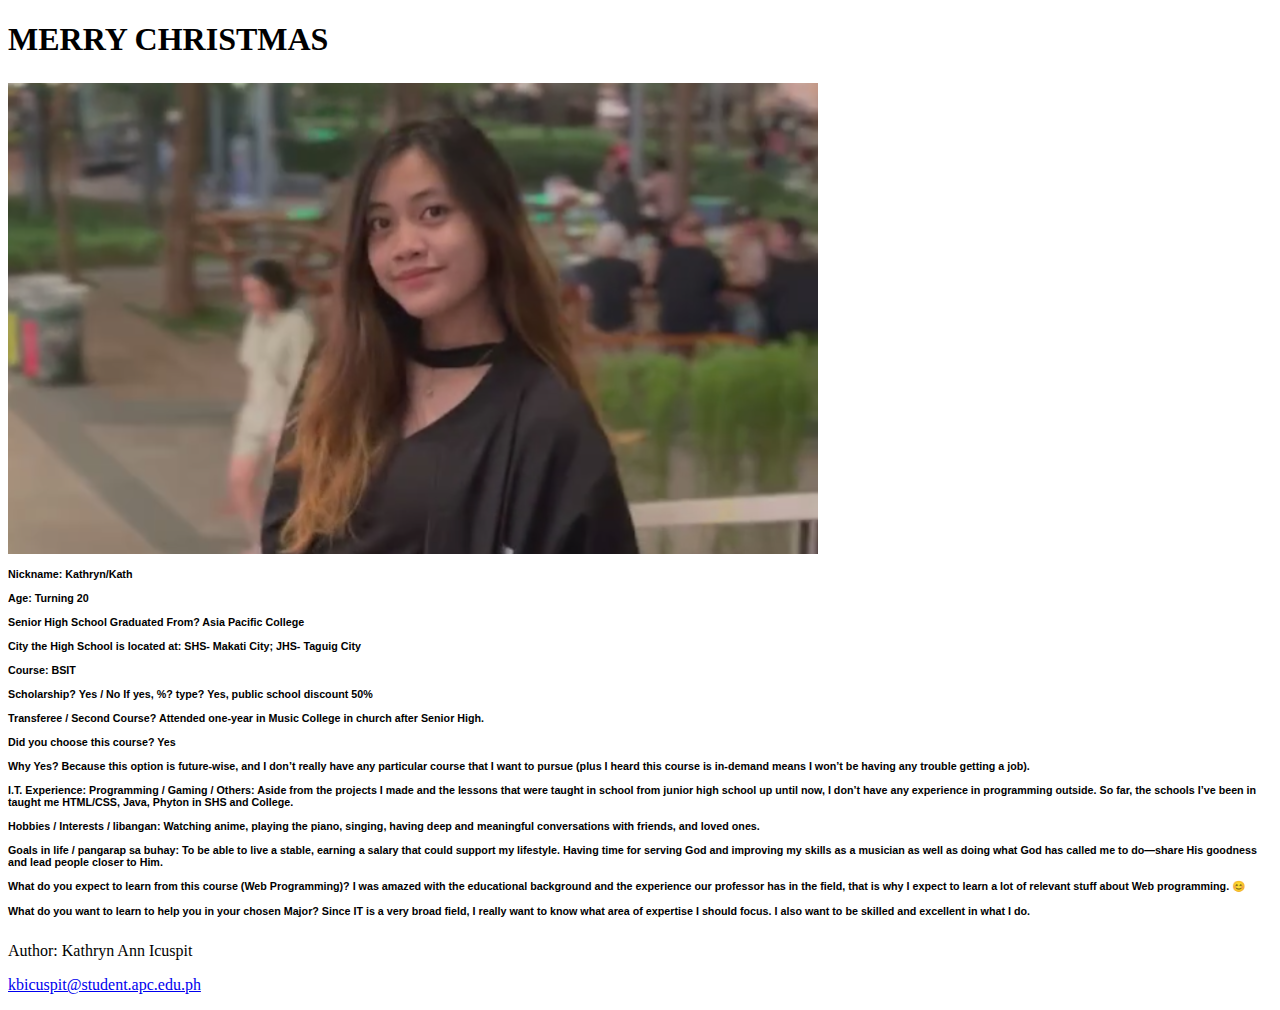
==== week3/index.html @ f90aeb33 "Lesson 2.16 Style Guide" ====
<!DOCTYPE html>
<html>
<head>
<title>Sample Scratch no github</title>
</head>
<meta charset="UTF-8">
<body>

<h1>MERRY CHRISTMAS</h1>
<h6 style="font-family:Arial">
<img src="img/kath.png" style="max-width:100%" height="auto">
<section>
<br>Nickname: Kathryn/Kath<br>
<br>Age: Turning 20<br>
</section>
<br>Senior High School Graduated From? Asia Pacific College <br>
<br>City the High School is located at: SHS- Makati City; JHS- Taguig City <br>
<br>Course: BSIT<br>
<br>Scholarship? Yes / No If yes, %? type? Yes, public school discount 50%<br>
<br>Transferee / Second Course? Attended one-year in Music College in church after Senior High.<br>
<br>Did you choose this course? Yes <br>

<br>Why Yes? Because this option is future-wise, and I don’t really have any particular course that I want to pursue (plus I heard this course is in-demand means I won’t be having any trouble getting a job).<br>

<br>I.T. Experience: Programming / Gaming / Others: Aside from the projects I made and the lessons that were taught in school from junior high school up until now, I don’t have any experience in programming outside. So far, the schools I’ve been in taught me HTML/CSS, Java, Phyton in SHS and College.<br>

<br>Hobbies / Interests / libangan: Watching anime, playing the piano, singing, having deep and meaningful conversations with friends, and loved ones.<br>

<br>Goals in life / pangarap sa buhay: To be able to live a stable, earning a salary that could support my lifestyle. Having time for serving God and improving my skills as a musician as well as doing what God has called me to do—share His goodness and lead people closer to Him.<br>

<br>What do you expect to learn from this course (Web Programming)? I was amazed with the educational background and the experience our professor has in the field, that is why I expect to learn a lot of relevant stuff about Web programming. 😊<br>

<br>What do you want to learn to help you in your chosen Major? Since IT is a very broad field, I really want to know what area of expertise I should focus. I also want to be skilled and excellent in what I do. <br>
</h6>

<footer>
  <p>Author: Kathryn Ann Icuspit</p>
  <p><a href="mailto:kbicuspit@student.apc.edu.ph">kbicuspit@student.apc.edu.ph</a></p>
</footer>

</body>
</html>
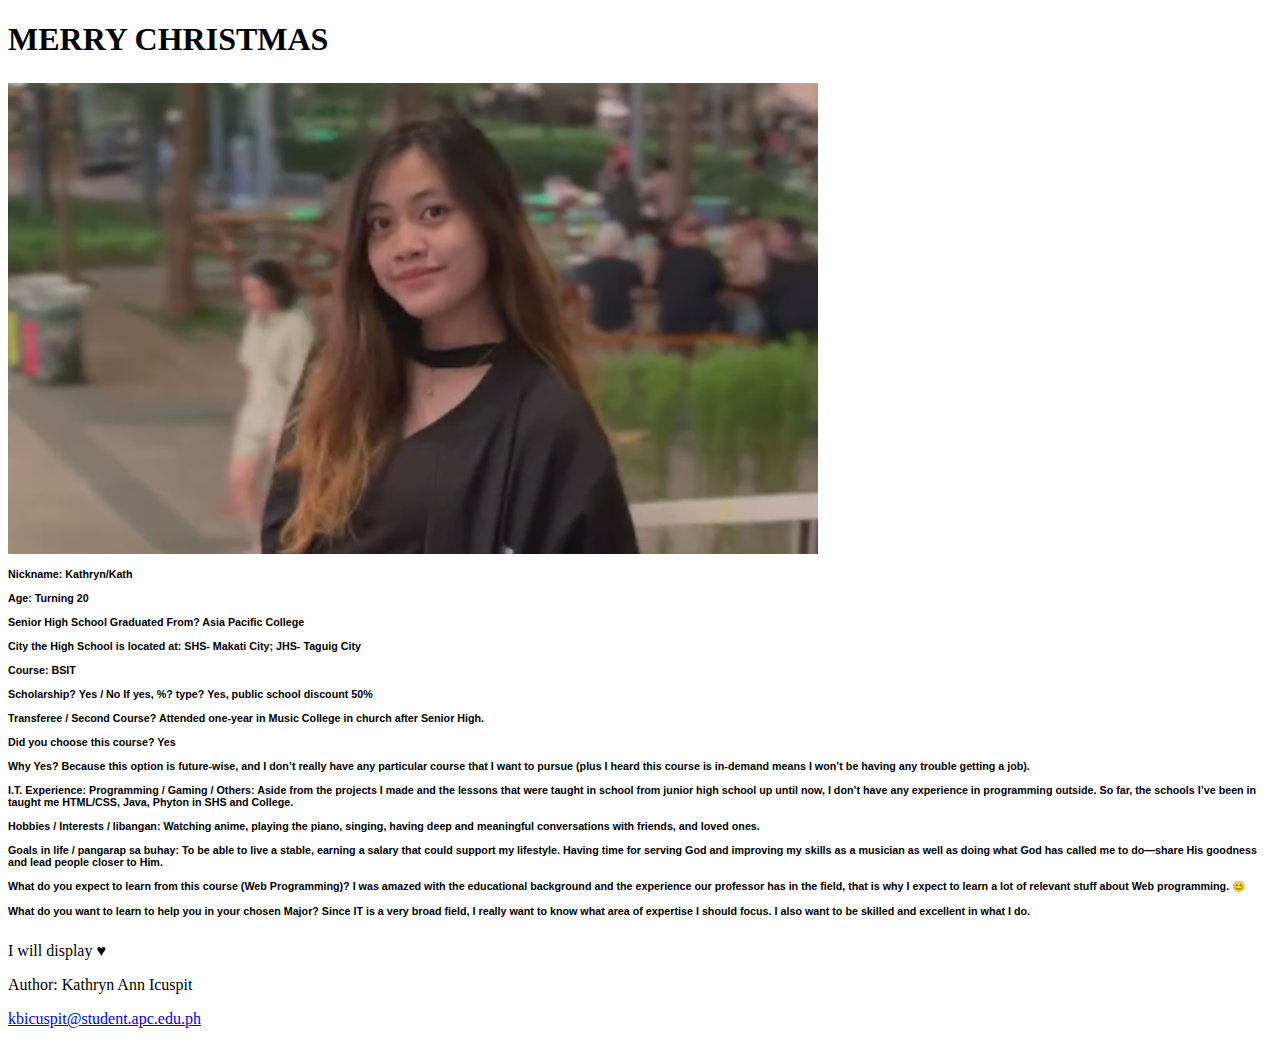
==== commit d1ef8a9f: "Lesson 2.18 Symbols" ====
--- a/week3/index.html
+++ b/week3/index.html
@@ -33,6 +33,8 @@
 <br>What do you want to learn to help you in your chosen Major? Since IT is a very broad field, I really want to know what area of expertise I should focus. I also want to be skilled and excellent in what I do. <br>
 </h6>
 
+<p>I will display &#9829;</p>
+  
 <footer>
   <p>Author: Kathryn Ann Icuspit</p>
   <p><a href="mailto:kbicuspit@student.apc.edu.ph">kbicuspit@student.apc.edu.ph</a></p>
@@ -41,3 +43,8 @@
 </body>
 </html>
 
+<!-- Some characters are reserved in HTML.
+
+If you use the less than (<) or greater than (>) signs in your text, the browser might mix them with tags.
+
+Character entities are used to display reserved characters in HTML. -->
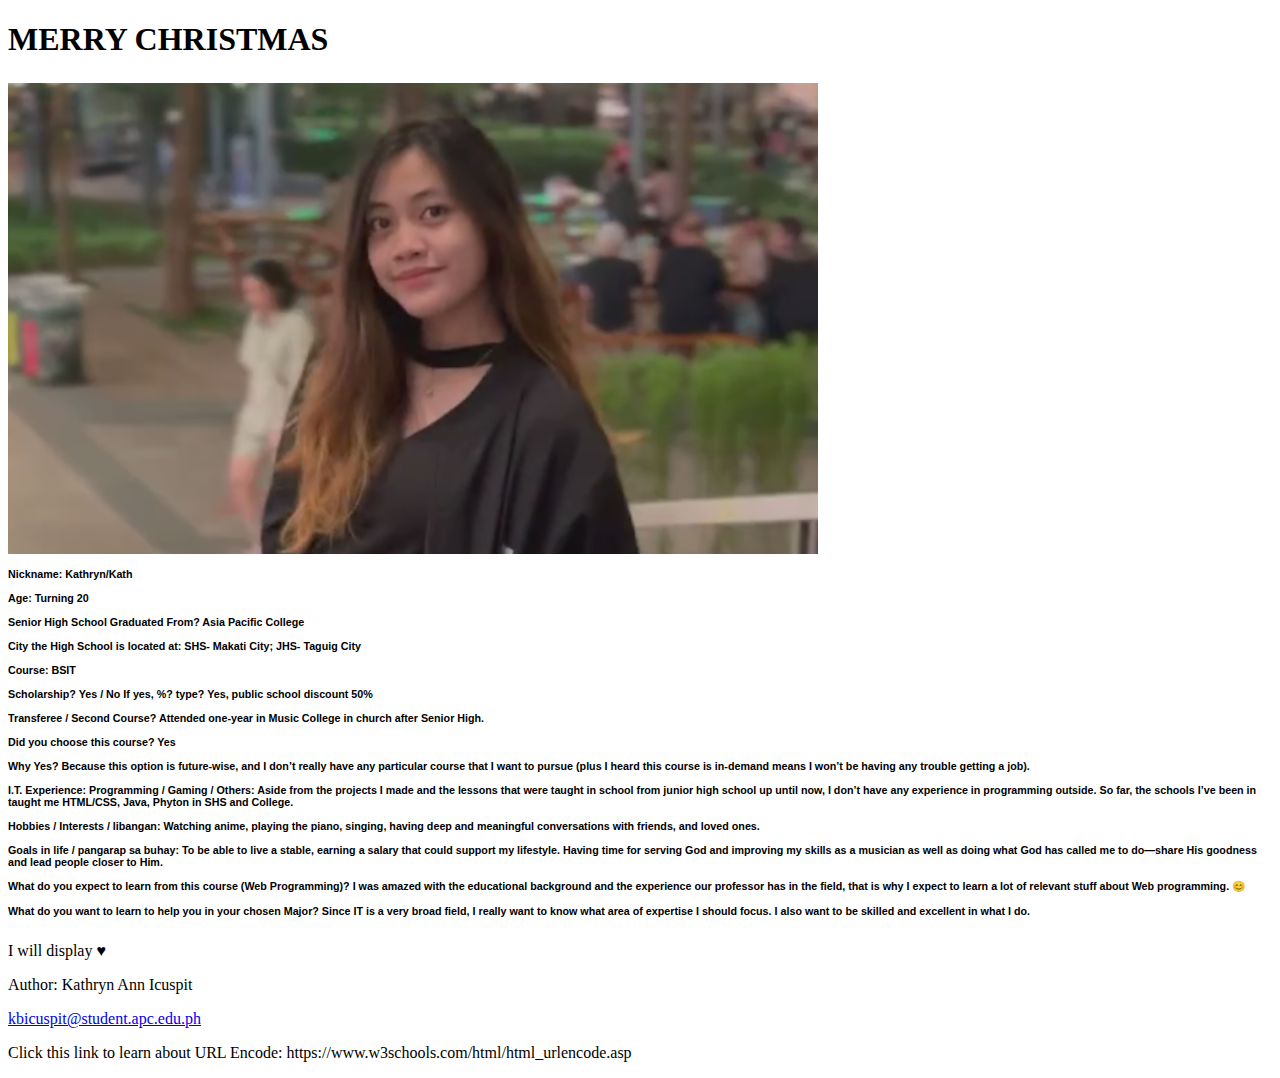
==== commit eef03b82: "Lesson 2.20 URL Encode" ====
--- a/week3/index.html
+++ b/week3/index.html
@@ -3,7 +3,7 @@
 <head>
 <title>Sample Scratch no github</title>
 </head>
-<meta charset="UTF-8">
+<meta charset="UTF-8"> <!--To display an HTML page correctly, a web browser must know the character set used in the page. This is specified in the <meta> tag -->
 <body>
 
 <h1>MERRY CHRISTMAS</h1>
@@ -40,6 +40,7 @@
   <p><a href="mailto:kbicuspit@student.apc.edu.ph">kbicuspit@student.apc.edu.ph</a></p>
 </footer>
 
+<p> Click this link to learn about URL Encode: https://www.w3schools.com/html/html_urlencode.asp </p>
 </body>
 </html>
 
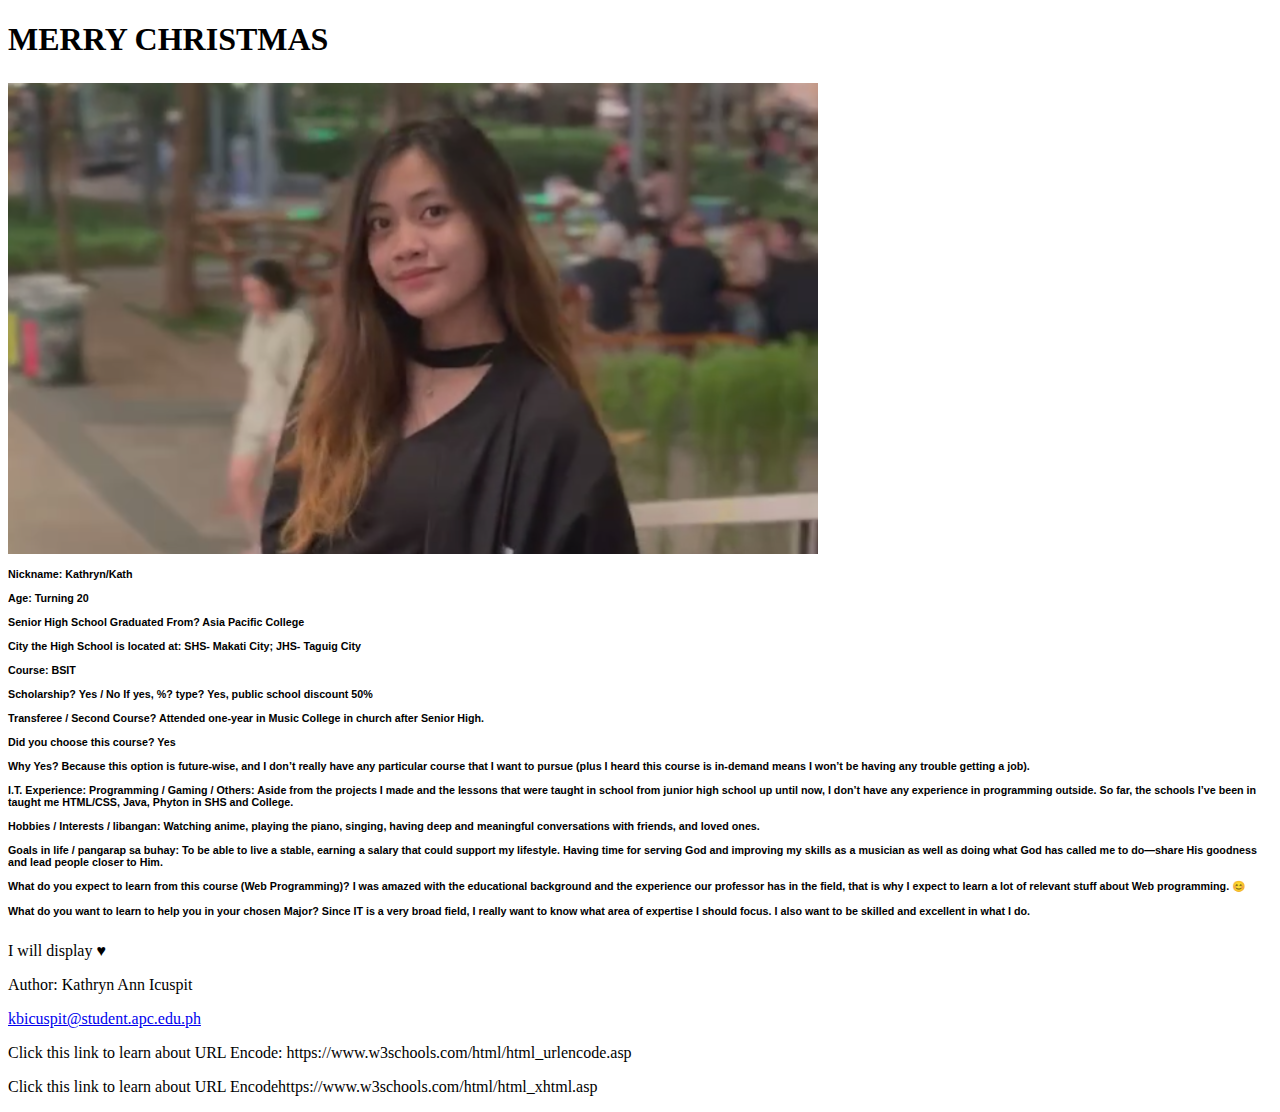
==== commit 615754ed: "Lesson 2.21 HTML vs XHTML" ====
--- a/week3/index.html
+++ b/week3/index.html
@@ -41,6 +41,7 @@
 </footer>
 
 <p> Click this link to learn about URL Encode: https://www.w3schools.com/html/html_urlencode.asp </p>
+  <p> Click this link to learn about URL Encodehttps://www.w3schools.com/html/html_xhtml.asp </p>
 </body>
 </html>
 
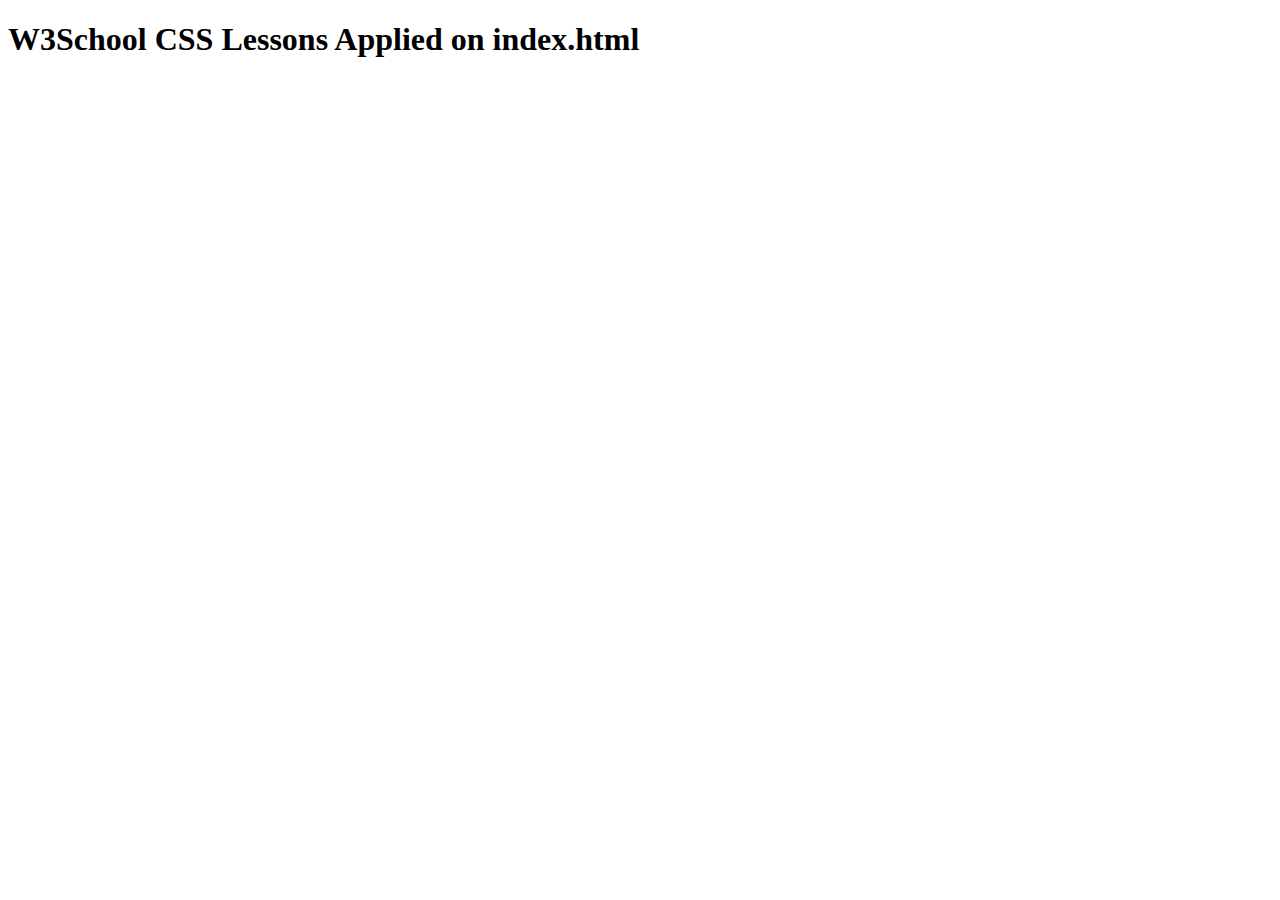
==== commit 9625fc6a: "CSS Lesson 1.1-1.2 Introduction/Home" ====
--- a/week3/index.html
+++ b/week3/index.html
@@ -1,52 +1,19 @@
 <!DOCTYPE html>
 <html>
 <head>
-<title>Sample Scratch no github</title>
+<title> W3School CSS Lessons</title>
 </head>
-<meta charset="UTF-8"> <!--To display an HTML page correctly, a web browser must know the character set used in the page. This is specified in the <meta> tag -->
+<meta charset="UTF-8"> 
+
+<!--This is NOT the Personal Profile page. This is for applying the CSS Lessons on W3Schools for commit in github assignment ONLY -->
+
 <body>
 
-<h1>MERRY CHRISTMAS</h1>
-<h6 style="font-family:Arial">
-<img src="img/kath.png" style="max-width:100%" height="auto">
-<section>
-<br>Nickname: Kathryn/Kath<br>
-<br>Age: Turning 20<br>
-</section>
-<br>Senior High School Graduated From? Asia Pacific College <br>
-<br>City the High School is located at: SHS- Makati City; JHS- Taguig City <br>
-<br>Course: BSIT<br>
-<br>Scholarship? Yes / No If yes, %? type? Yes, public school discount 50%<br>
-<br>Transferee / Second Course? Attended one-year in Music College in church after Senior High.<br>
-<br>Did you choose this course? Yes <br>
+<h1>W3School CSS Lessons Applied on index.html</h1>
 
-<br>Why Yes? Because this option is future-wise, and I don’t really have any particular course that I want to pursue (plus I heard this course is in-demand means I won’t be having any trouble getting a job).<br>
 
-<br>I.T. Experience: Programming / Gaming / Others: Aside from the projects I made and the lessons that were taught in school from junior high school up until now, I don’t have any experience in programming outside. So far, the schools I’ve been in taught me HTML/CSS, Java, Phyton in SHS and College.<br>
-
-<br>Hobbies / Interests / libangan: Watching anime, playing the piano, singing, having deep and meaningful conversations with friends, and loved ones.<br>
-
-<br>Goals in life / pangarap sa buhay: To be able to live a stable, earning a salary that could support my lifestyle. Having time for serving God and improving my skills as a musician as well as doing what God has called me to do—share His goodness and lead people closer to Him.<br>
-
-<br>What do you expect to learn from this course (Web Programming)? I was amazed with the educational background and the experience our professor has in the field, that is why I expect to learn a lot of relevant stuff about Web programming. 😊<br>
-
-<br>What do you want to learn to help you in your chosen Major? Since IT is a very broad field, I really want to know what area of expertise I should focus. I also want to be skilled and excellent in what I do. <br>
-</h6>
-
-<p>I will display &#9829;</p>
-  
-<footer>
-  <p>Author: Kathryn Ann Icuspit</p>
-  <p><a href="mailto:kbicuspit@student.apc.edu.ph">kbicuspit@student.apc.edu.ph</a></p>
-</footer>
-
-<p> Click this link to learn about URL Encode: https://www.w3schools.com/html/html_urlencode.asp </p>
-  <p> Click this link to learn about URL Encodehttps://www.w3schools.com/html/html_xhtml.asp </p>
 </body>
 </html>
 
-<!-- Some characters are reserved in HTML.
 
-If you use the less than (<) or greater than (>) signs in your text, the browser might mix them with tags.
-
-Character entities are used to display reserved characters in HTML. -->
+<!--W3Schools CSS Lesson 1.1-1.2 Applied//Blank-->
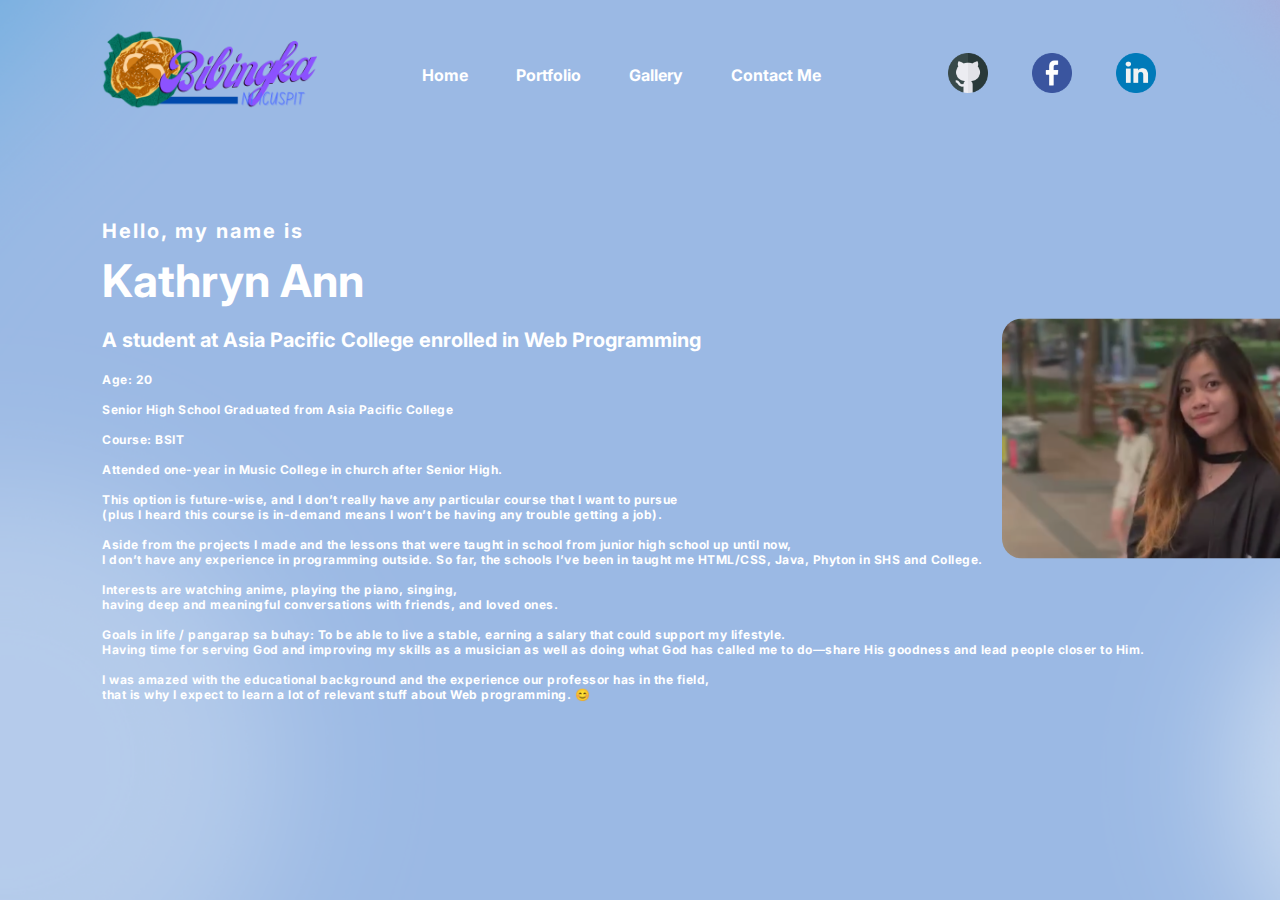
==== commit 4b5bc450: "Moving profile.html to index.html" ====
--- a/week3/index.html
+++ b/week3/index.html
@@ -1,19 +1,86 @@
 <!DOCTYPE html>
 <html>
 <head>
-<title> W3School CSS Lessons</title>
+	<title>My Personal Profile</title>
+	<link rel="stylesheet" type="text/css" href="css/style.css">
+	
+	<link rel="preconnect" href="https://fonts.gstatic.com">
+	<link href="https://fonts.googleapis.com/css2?family=Josefin+Sans:ital,wght@0,100;0,200;0,300;0,400;0,500;0,600;0,700;1,100;1,200;1,300;1,400;1,500;1,600;1,700&display=swap" rel="stylesheet">
+	
+	<link rel="preconnect" href="https://fonts.googleapis.com"><link rel="preconnect" href="https://fonts.gstatic.com" crossorigin><link href="https://fonts.googleapis.com/css2?family=Inter:wght@300&display=swap" rel="stylesheet">
+	
+	<link rel="stylesheet" href="https://cdnjs.cloudflare.com/ajax/libs/font-awesome/6.2.1/css/all.min.css" integrity="sha512-MV7K8+y+gLIBoVD59lQIYicR65iaqukzvf/nwasF0nqhPay5w/9lJmVM2hMDcnK1OnMGCdVK+iQrJ7lzPJQd1w==" crossorigin="anonymous" referrerpolicy="no-referrer" />	
+	<link rel="stylesheet" href="https://fonts.googleapis.com/css?family=Sofia">
+	
+
 </head>
-<meta charset="UTF-8"> 
+<body>
+	<div class="header">
+		<nav>
+			<!--<h2 class="logo">About<span><i>Kath</i></span></h2>-->
+			<img src="img/logo0.png" class="logo" width="215px" height="100px">
+			<ul>
+				<li><a href="#">Home</a></li>
+				<!--<li><a href="#">Background</a></li>-->
+				<li><a href="#">Portfolio</a></li>
+				<li><a href="#">Gallery</a></li>
+				<li><a href="#">Contact Me</a></li>
+			</ul>
+			<ul>
+				<li><a href="https://github.com/kathrynicuspit" class="btn" target="_blank"><img src="img/gitbtn.png" width="40px" height="40px"></a>
+				<li><a href="https://www.facebook.com/kathryn.chaaan/" class="btn" target="_blank"><img src="img/fbbtn.png" width="40px" height="40px"></a>
+				<li><a href="https://www.linkedin.com/in/kathryn-ann-icuspit-75659121a/" class="btn" target="_blank"><img src="img/lkdinbtn.png" width="40px" height="40px"></a>
+			</ul>
+		</nav>
+	</div>
 
-<!--This is NOT the Personal Profile page. This is for applying the CSS Lessons on W3Schools for commit in github assignment ONLY -->
+	<div class="content">
+		<h4>Hello, my name is </h4>
+		<h1>Kathryn Ann</h1>
+		<h3>A student at Asia Pacific College enrolled in Web Programming</h3>
+		<h6>Age: 20<br>
+		<br>Senior High School Graduated from Asia Pacific College <br>
+		<br>Course: BSIT<br>
+		<br>Attended one-year in Music College in church after Senior High.<br>
 
-<body>
+		<br>This option is future-wise, and I don’t really have any particular course that I want to pursue <br>(plus I heard this course is in-demand means I won’t be having any trouble getting a job).<br>
 
-<h1>W3School CSS Lessons Applied on index.html</h1>
+		<br>Aside from the projects I made and the lessons that were taught in school from junior high school up until now,<br> I don’t have any experience in programming outside. So far, the schools I’ve been in taught me HTML/CSS, Java, Phyton in SHS and College.<br>
+
+		<br>Interests are watching anime, playing the piano, singing, <br> having deep and meaningful conversations with friends, and loved ones.<br>
+
+		<br>Goals in life / pangarap sa buhay: To be able to live a stable, earning a salary that could support my lifestyle. <br>Having time for serving God and improving my skills as a musician as well as doing what God has called me to do—share His goodness and lead people closer to Him.<br>
+
+		<br>I was amazed with the educational background and the experience our professor has in the field, <br> that is why I expect to learn a lot of relevant stuff about Web programming. 😊<br>
+ </h6>
+ 
+ 
+	<img id="videoplayer" src="img/kath.png" width="400" height="240">
+	
+	<!--
+	<video id="videoplayer" controls width="490" height="370">
+		<source 
+			src="media/videos/intro.mp4"
+			type="video/mp4"
+		/>
+	</video>
+	
+	
+	<audio controls autoplay loop>
+	<source src="media/music/music.mp3"
+			type="audio/mpeg"
+	
+	/>
+	
+	</audio>
+	-->
+	
+	</div>
+		
 
 
 </body>
+
 </html>
 
-
-<!--W3Schools CSS Lesson 1.1-1.2 Applied//Blank-->
+	
--- a/week3/css/style.css
+++ b/week3/css/style.css
@@ -0,0 +1,116 @@
+*{
+	padding: 0;
+	margin: 0;
+	font-family: 'Inter', sans serif;
+	box-sizing: border-box;
+}
+
+.header{
+	height: 100vh;
+	width: 100%;
+	background-image: url(../img/wallpaper.png);
+	background-repeat: repeat;
+	background-size: cover;
+	background-position: center;
+}
+nav{
+	display: flex;
+	align-items: center;
+	justify-content: space-between;
+	padding-top: 25px;
+	padding-right: 8%;
+	padding-left: 8%;
+}
+.logo{
+	color: white;
+	font-size: 35px;
+	letter-spacing: 1px;
+	cursor: pointer;
+	padding-top: 2px;
+}
+span{
+	color: #5d2287;
+}
+
+nav ul li{
+	list-style-type: none;
+	display: inline-block;
+	padding: 10px  22px;
+	justify-content: space-between;
+
+}
+
+nav ul li a{
+	color: white;
+	text-decoration: none;
+	font-weight:bold;
+	text-transform: capitalize;
+}
+nav ul li a:hover{
+	color: #5d2286;
+	transition: .4s;
+}
+
+.btn{
+	padding-top: 0px;
+	padding-right: 0px;
+
+}
+
+.content{
+	position: absolute;
+	top: 50%;
+	left: 8%;
+	transform: translateY(-50%);
+	font-family: 'Sofia', sans serif;
+
+}
+
+h1{
+	color: white;
+	margin: 10px 0px 20px;
+	font-size: 45px;
+}
+
+h3{
+	color: white;
+	margin-bottom: 20px;
+	font-size: 20px;
+}
+
+h4{
+	color: white;
+	letter-spacing: 2px;
+	font-size: 20px;
+	margin-top: 20px;
+}
+
+h6{
+	color: white;
+	letter-spacing: 0.5px;
+	font-size: 12px;
+}
+
+ #container{
+	 width: 800px;
+	 height:1500px;
+	 border: 1px solid #FFFFFF;
+	 margin-left:auto;
+	 margin-right:auto;
+	 margin-top:80px;
+ }
+ 
+  #videoplayer{
+	 position: absolute;
+	 top: 120px;
+	 left: 900px;
+	 border-radius: 20px; 
+
+/* 
+  #videoplayer{
+	 position: absolute;
+	 top: -90px;
+	 left: 780px;
+	 border: 30px;
+ }
+ */